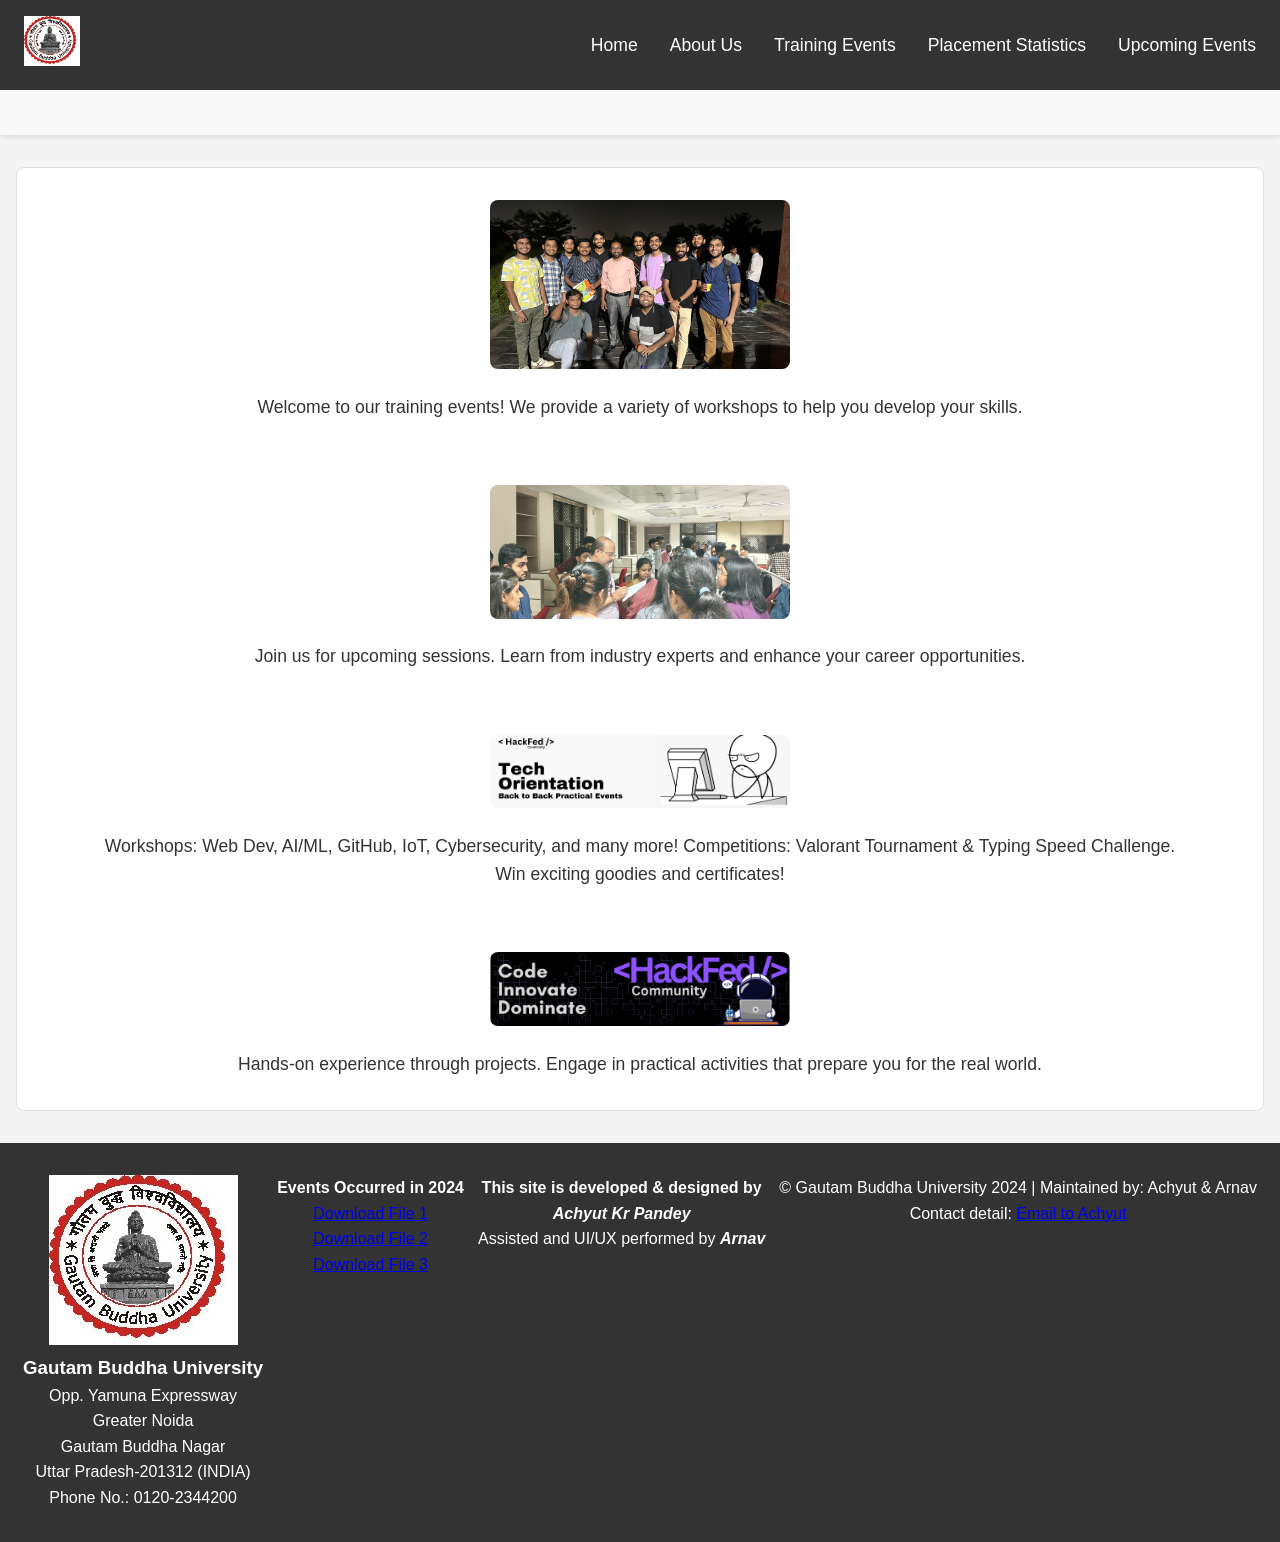
==== trainig.html @ d7f641f4 "initial commit" ====
<!DOCTYPE html>
<html lang="en">
<head>
    <meta charset="UTF-8">
    <meta name="viewport" content="width=device-width, initial-scale=1.0">
    <title>Training</title>
    <link rel="stylesheet" href="https://cdnjs.cloudflare.com/ajax/libs/font-awesome/6.0.0-beta3/css/all.min.css">
    <style>
        * {
            margin: 0;
            padding: 0;
            box-sizing: border-box;
        }

        body {
            font-family: Arial, sans-serif;
            line-height: 1.6;
            color: #333;
            background-color: #f4f4f4;
        }

        /* Navigation Styles */
        .navbar {
            display: flex;
            justify-content: space-between;
            align-items: center;
            padding: 1rem 1.5rem;
            background-color: #333;
            position: sticky;
            top: 0;
            z-index: 1000;
        }

        .nav-logo img {
            height: 50px;
        }

        .nav-menu {
            display: flex;
            justify-content: space-between;
            align-items: center;
        }

        .nav-item {
            list-style: none;
            margin-left: 2rem;
        }

        .nav-link {
            text-decoration: none;
            color: #fff;
            font-size: 1.1rem;
            font-weight: 400;
            transition: 0.3s ease;
        }

        .nav-link:hover {
            color: #007bff;
        }

        .hamburger {
            display: none;
            cursor: pointer;
        }

        .bar {
            display: block;
            width: 25px;
            height: 3px;
            margin: 5px auto;
            transition: all 0.3s ease-in-out;
            background-color: #fff;
        }

        /* News Ticker Styles */
        .news-ticker {
            width: 100%;
            background-color: #f8f8f8;
            padding: 10px 0;
            overflow: hidden;
            position: relative;
            box-shadow: 0 2px 5px rgba(0,0,0,0.1);
        }

        .ticker-content {
            display: inline-block;
            white-space: nowrap;
            padding-left: 100%;
            animation: ticker 30s linear infinite;
        }

        .ticker-content:hover {
            animation-play-state: paused;
        }

        .ticker-content a {
            display: inline-block;
            padding: 0 2rem;
            color: #333;
            text-decoration: none;
            transition: color 0.3s ease;
        }

        .ticker-content a:hover {
            color: #007bff;
        }

        @keyframes ticker {
            0% {
                transform: translate3d(0, 0, 0);
            }
            100% {
                transform: translate3d(-100%, 0, 0);
            }
        }

        /* Section Styles */
        .content-section {
            display: flex;
            flex-direction: column;
            margin: 2rem 1rem;
            border: 1px solid #ddd;
            background: white;
            border-radius: 8px;
            overflow: hidden;
        }

        .section {
            padding: 2rem;
            text-align: center;
        }

        .section img {
            max-width: 300px;
            margin: 0 auto 1rem;
            border-radius: 8px;
            transition: transform 0.3s;
        }

        .section img:hover {
            transform: scale(1.05);
        }

        .section p {
            font-size: 1.1rem;
            position: relative;
            overflow: hidden;
        }

        .section p span {
            display: inline-block;
            opacity: 0;
            transform: translateY(20px);
            animation: fadeInUp 0.5s forwards;
        }

        @keyframes fadeInUp {
            0% {
                opacity: 0;
                transform: translateY(20px);
            }
            100% {
                opacity: 1;
                transform: translateY(0);
            }
        }

        .section p span:nth-child(1) { animation-delay: 0.1s; }
        .section p span:nth-child(2) { animation-delay: 0.2s; }
        .section p span:nth-child(3) { animation-delay: 0.3s; }

        /* Footer Styles */
        footer {
            background-color: #333; /* Dark background for the footer */
            color: #fff; /* White text color */
            padding: 2rem 1rem; /* Padding for spacing */
            font-family: Arial, sans-serif;
        }

        .footer-container {
            display: flex;
            justify-content: space-around; /* Space out sections evenly */
            text-align: center; /* Center text */
            flex-wrap: wrap; /* Allow wrapping on smaller screens */
        }

        footer ul {
            list-style-type: none; /* Removes the dots */
            padding: 0; /* Removes any padding */
            margin: 0; /* Removes any margin */
        }

        /* Responsive Styles */
        @media only screen and (max-width: 768px) {
            .nav-menu {
                position: fixed;
                left: -100%;
                top: 5rem;
                flex-direction: column;
                background-color: #333;
                width: 100%;
                text-align: center;
                transition: 0.3s;
                box-shadow: 0 10px 27px rgba(0, 0, 0, 0.05);
            }

            .nav-menu.active {
                left: 0;
            }

            .nav-item {
                margin: 2.5rem 0;
            }

            .hamburger {
                display: block;
            }

            .hamburger.active .bar:nth-child(2) {
                opacity: 0;
            }

            .hamburger.active .bar:nth-child(1) {
                transform: translateY(8px) rotate(45deg);
            }

            .hamburger.active .bar:nth-child(3) {
                transform: translateY(-8px) rotate(-45deg);
            }

            .section {
                text-align: center;
            }

            .footer-container {
                flex-direction: column; /* Stack sections vertically on very small screens */
                align-items: center; /* Center align content */
            }
        }
    </style>
</head>
<body>
    <nav class="navbar">
        <div class="nav-logo">
            <img src="image.png" alt="GBU-logo">
        </div>
        <ul class="nav-menu">
            <li class="nav-item"><a href="./index.html" class="nav-link">Home</a></li>
            <li class="nav-item"><a href="./About.html" class="nav-link">About Us</a></li>
            <li class="nav-item"><a href="./training.html" class="nav-link">Training Events</a></li>
            <li class="nav-item"><a href="./Placement.html" class="nav-link">Placement Statistics</a></li>
            <li class="nav-item"><a href="./upcoming.html" class="nav-link">Upcoming Events</a></li>
        </ul>
        <div class="hamburger">
            <span class="bar"></span>
            <span class="bar"></span>
            <span class="bar"></span>
        </div>
    </nav>
    <div class="news-ticker">
        <div class="ticker-content">
            <a href="#news1" target="_blank">🔹 Breaking News: Record placements this year!</a>
            <a href="#news2" target="_blank">🔹 Upcoming workshop on resume building</a>
            <a href="#news3" target="_blank">🔹 New companies joining campus recruitment</a>
            <a href="#news4" target="_blank">🔹 Student achievements in recent hackathons</a>
        </div>
    </div>

    <!-- New Content Sections -->
    <div class="content-section">
        <div class="section">
            <img src="./images/items.jpg" alt="Description 1">
            <p>
                <span>Welcome to our training events!</span>
                <span>We provide a variety of workshops</span>
                <span>to help you develop your skills.</span>
            </p>
        </div>
        <div class="section">
            <img src="./images/items2.jpg" alt="Description 2">
            <p>
                <span>Join us for upcoming sessions.</span>
                <span>Learn from industry experts</span>
                <span>and enhance your career opportunities.</span>
            </p>
        </div>
        <div class="section">
            <img src="./images/item3.png" alt="Description 3">
            <p>
                <span>Workshops: Web Dev, AI/ML, GitHub, IoT, Cybersecurity, and many more!</span>
                <span>Competitions: Valorant Tournament & Typing Speed Challenge.</span>
                <span>Win exciting goodies and certificates!</span>
            </p>
        </div>
        <div class="section">
            <img src="./images/item4.png" alt="Description 4">
            <p>
                <span>Hands-on experience through projects.</span>
                <span>Engage in practical activities</span>
                <span>that prepare you for the real world.</span>
            </p>
        </div>
    </div>

    <footer>
        <div class="footer-container">
            <div class="con-info">
                <img src="./image.png" alt="GBU-logo">
                <h3>Gautam Buddha University</h3>
                <p>
                    Opp. Yamuna Expressway <br>
                    Greater Noida <br>
                    Gautam Buddha Nagar <br>
                    Uttar Pradesh-201312 (INDIA) <br>
                    Phone No.: 0120-2344200
                </p>
            </div>
            <div class="drive-links">
                <h4>Events Occurred in 2024</h4>
                <ul>
                    <li><a href="https://drive.google.com/your-file-link" target="_blank">Download File 1</a></li>
                    <li><a href="https://drive.google.com/your-file-link" target="_blank">Download File 2</a></li>
                    <li><a href="https://drive.google.com/your-file-link" target="_blank">Download File 3</a></li>
                </ul>
            </div>
            <div class="dev">
                <h4>This site is developed & designed by</h4>
                <p><i><b>Achyut Kr Pandey</b></i></p>
                <p>Assisted and UI/UX performed by <i><b>Arnav</b></i></p>
            </div>
            <div class="dicr">
                <p>&copy; Gautam Buddha University 2024 | Maintained by: Achyut & Arnav</p>
                <p>Contact detail: <a href="mailto:achyutpandey2203@gmail.com">Email to Achyut</a></p>
            </div>
        </div>
    </footer>
    <script>
        document.addEventListener('DOMContentLoaded', () => {
            const hamburger = document.querySelector('.hamburger');
            const navMenu = document.querySelector('.nav-menu');
        
            hamburger.addEventListener('click', () => {
                hamburger.classList.toggle('active');
                navMenu.classList.toggle('active');
            });
        
            document.querySelectorAll('.nav-link').forEach(n => n.addEventListener('click', () => {
                hamburger.classList.remove('active');
                navMenu.classList.remove('active');
            }));
        
            // News Ticker Functionality
            const tickerContent = document.querySelector('.ticker-content');
            const newsItems = tickerContent.querySelectorAll('a');
            
            // Calculate the total width of all news items
            let totalWidth = 0;
            newsItems.forEach(item => {
                totalWidth += item.offsetWidth;
            });
        
            // Set the animation duration based on the total width
            const animationDuration = totalWidth / 50; // Adjust the divisor to change speed
            tickerContent.style.animationDuration = `${animationDuration}s`;
        
            // Duplicate news items to create a seamless loop
            tickerContent.innerHTML += tickerContent.innerHTML;
        });
    </script>
</body>
</html>
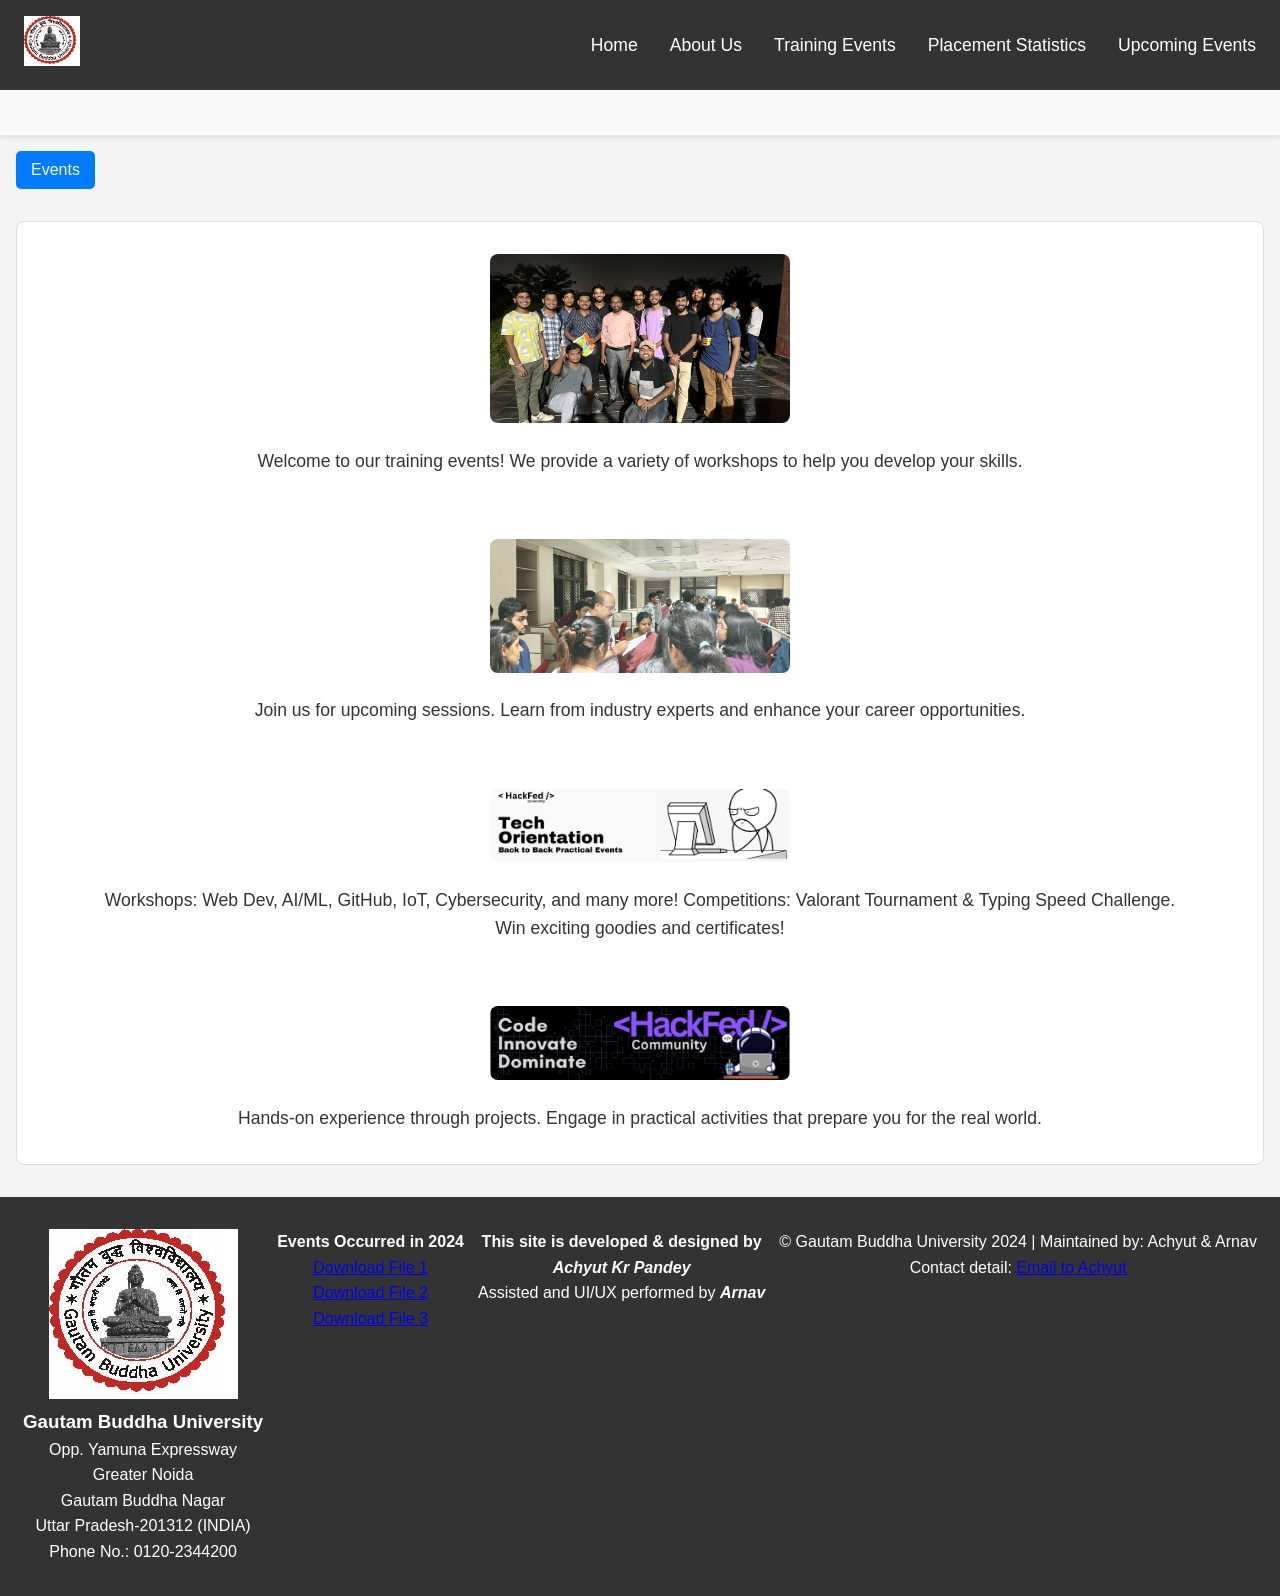
==== commit 7f9619ec: "add event option Add event dropdown with dynamic year and month selection" ====
--- a/trainig.html
+++ b/trainig.html
@@ -265,6 +265,123 @@
             <a href="#news4" target="_blank">🔹 Student achievements in recent hackathons</a>
         </div>
     </div>
+
+
+<!-- Event Dropdown Section -->
+<div class="event-dropdown">
+    <button class="dropdown-btn">Events</button>
+    <div class="dropdown-content" id="yearDropdown">
+        <button class="dropdown-item" onclick="showMonths(2023)">2023</button>
+        <button class="dropdown-item" onclick="showMonths(2024)">2024</button>
+        <button class="dropdown-item" onclick="showMonths(2025)">2025</button>
+    </div>
+    <div class="dropdown-content" id="monthDropdown" style="display: none;"></div>
+    <div class="event-details" id="eventDetails" style="display: none;"></div>
+</div>
+
+<style>
+    .event-dropdown {
+        position: relative;
+        margin: 1rem;
+    }
+
+    .dropdown-btn {
+        background-color: #007bff;
+        color: white;
+        padding: 10px 15px;
+        border: none;
+        cursor: pointer;
+        font-size: 1rem;
+        border-radius: 5px;
+    }
+
+    .dropdown-content {
+        display: none;
+        position: absolute;
+        background-color: white;
+        min-width: 150px;
+        box-shadow: 0 2px 5px rgba(0, 0, 0, 0.2);
+        z-index: 1000;
+    }
+
+    .dropdown-content button {
+        background: none;
+        border: none;
+        color: #333;
+        padding: 10px;
+        width: 100%;
+        text-align: left;
+        cursor: pointer;
+    }
+
+    .dropdown-content button:hover {
+        background-color: #007bff;
+        color: white;
+    }
+
+    .event-details {
+        margin-top: 10px;
+        padding: 10px;
+        background-color: white;
+        border: 1px solid #ddd;
+        border-radius: 5px;
+    }
+</style>
+
+<script>
+    document.addEventListener("DOMContentLoaded", function () {
+        const dropdownBtn = document.querySelector(".dropdown-btn");
+        const yearDropdown = document.getElementById("yearDropdown");
+        const monthDropdown = document.getElementById("monthDropdown");
+        const eventDetails = document.getElementById("eventDetails");
+
+        dropdownBtn.addEventListener("click", () => {
+            yearDropdown.style.display = yearDropdown.style.display === "block" ? "none" : "block";
+            monthDropdown.style.display = "none";
+            eventDetails.style.display = "none";
+        });
+    });
+
+    function showMonths(year) {
+        const months = ["January", "February", "March", "April", "May", "June", "July", "August", "September", "October", "November", "December"];
+        let monthDropdown = document.getElementById("monthDropdown");
+
+        monthDropdown.innerHTML = ""; 
+        months.forEach(month => {
+            let btn = document.createElement("button");
+            btn.className = "dropdown-item";
+            btn.textContent = month;
+            btn.onclick = () => showEvents(year, month);
+            monthDropdown.appendChild(btn);
+        });
+
+        monthDropdown.style.display = "block";
+        document.getElementById("eventDetails").style.display = "none";
+    }
+
+    function showEvents(year, month) {
+        let eventDetails = document.getElementById("eventDetails");
+
+    
+        const events = {
+            "January": "AI Workshop on Jan 15",
+            "February": "Cybersecurity Meetup on Feb 20",
+            "March": "IoT Hackathon on Mar 10",
+            "April": "Web Dev Bootcamp on Apr 5",
+        };
+
+        eventDetails.innerHTML = `<h4>Events in ${month} ${year}</h4><p>${events[month] || "No events available"}</p>`;
+        eventDetails.style.display = "block";
+    }
+</script>
+
+
+
+
+
+
+
+    
 
     <!-- New Content Sections -->
     <div class="content-section">
